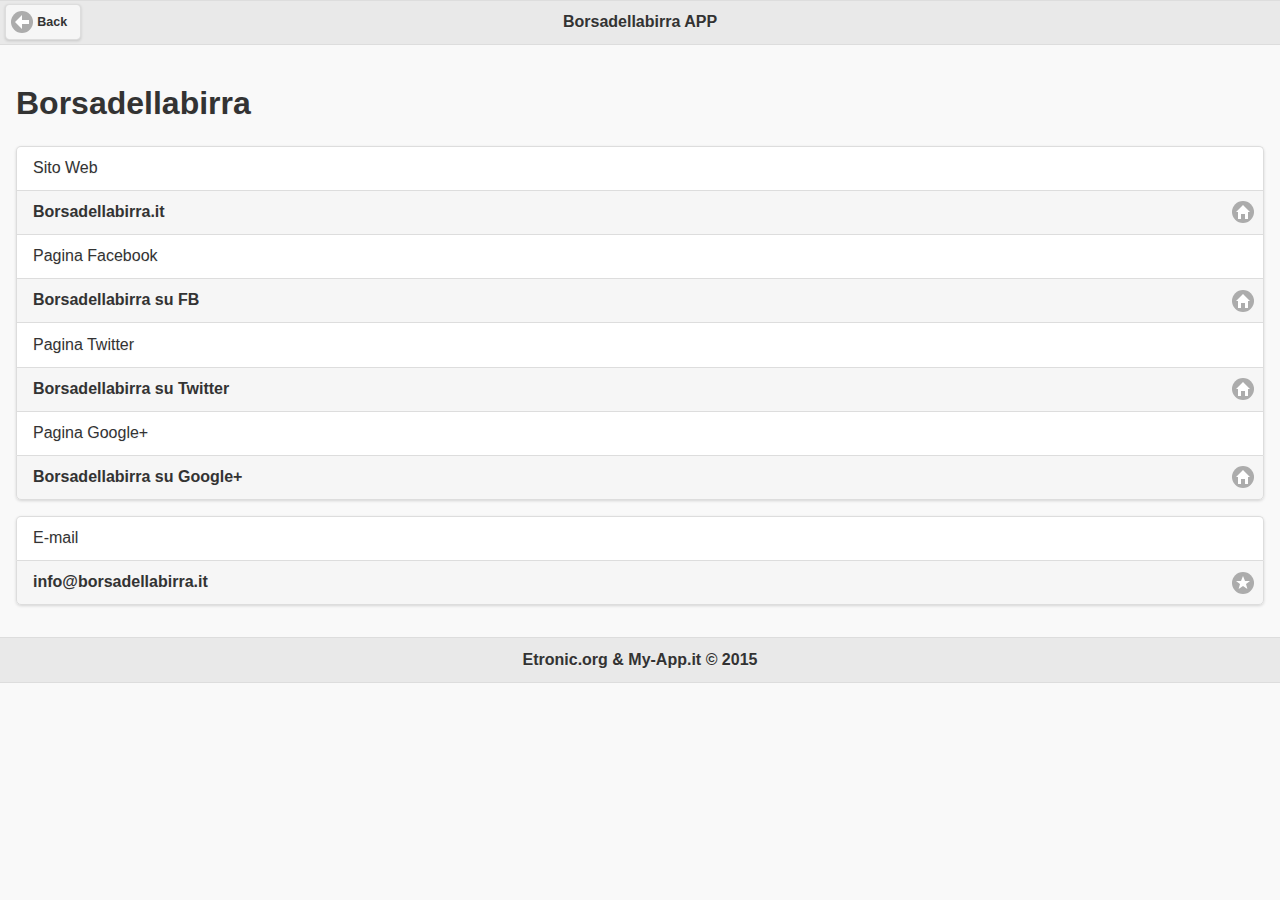
==== www/contatti.html @ 89402fc8 "jquery mobile 1.4.5" ====
<!DOCTYPE html>
<html>
    <head>
        <meta charset="utf-8" />
        <meta name="viewport" content="initial-scale=1.0, user-scalable=no" /> 
        <meta name="apple-mobile-web-app-capable" content="yes" /> 
        <meta name="apple-mobile-web-app-status-bar-style" content="black" /> 
        <title>
		Borsadellabirra APP
        </title>
		
		<script type="text/javascript" src="js/jquery.js"></script>
 		<link rel="stylesheet" href="css/jquery.mobile.css" />
		<script type="text/javascript" src="js/jquery.mobile.js"></script>

        <!-- User-generated js -->

		<link rel="stylesheet" href="css/material-click.css">
		<script src="js/material-click.js"></script>


    </head>
	<body>
		
        <!-- Contatti -->
        <section id="contatti" data-role="page" data-theme="a" data-dom-cache="true">
            <header data-role="header">
				<a href="index.html" data-role="button" data-icon="arrow-l" class="ripple-effect">Back</a>
                <h1>
                    Borsadellabirra APP
                </h1>
            </header>
            <div data-role="content" class="content">
				<h1>Borsadellabirra</h1>
                <ul data-role="listview" data-inset="true" data-theme="c">
                    <li data-role="divider" data-theme="a">Sito Web</li>
					<li data-icon="home">
						<a href="http://www.borsadellabirra.it" target="_blank" class="ripple-effect">Borsadellabirra.it</a>
                    </li>
                    <li data-role="divider" data-theme="a">Pagina Facebook</li>
					<li data-icon="home">
						<a href="http://facebook.com/borsadellabirra.it" target="_blank" class="ripple-effect">Borsadellabirra su FB</a>
                    </li>
                    <li data-role="divider" data-theme="a">Pagina Twitter</li>
					<li data-icon="home">
						<a href="http://twitter.com/borsadellabirra" target="_blank" class="ripple-effect">Borsadellabirra su Twitter</a>
                    </li>
                    <li data-role="divider" data-theme="a">Pagina Google+</li>
					<li data-icon="home">
						<a href="https://plus.google.com/108121847278688572271/posts" target="_blank" class="ripple-effect">Borsadellabirra su Google+</a>
                    </li>
				</ul>
                <ul data-role="listview" data-inset="true" data-theme="c">
                    <li data-role="divider" data-theme="a">E-mail</li>
					<li data-icon="star">
						<a href="mailto:info@borsadellabirra.it" class="ripple-effect">info@borsadellabirra.it</a>
                    </li>
				</ul>
            </div>
            <footer data-role="footer">
				<h2>
                    Etronic.org & My-App.it &copy 2015
                </h2>
			</footer>
        </section>
		<!-- FINE Contatti -->
		
    </body>
</html>
---- www/css/material-click.css ----
@-webkit-keyframes ripple-animation {
  0% {
    -webkit-transform: scale(.01);
            transform: scale(.01);
  }

  100% {
    -webkit-transform: scale(5);
            transform: scale(5);
  }    
}

@keyframes ripple-animation {
  0% {
    -webkit-transform: scale(.01);
            transform: scale(.01);
  }

  100% {
    -webkit-transform: scale(5);
            transform: scale(5);
  }     
}
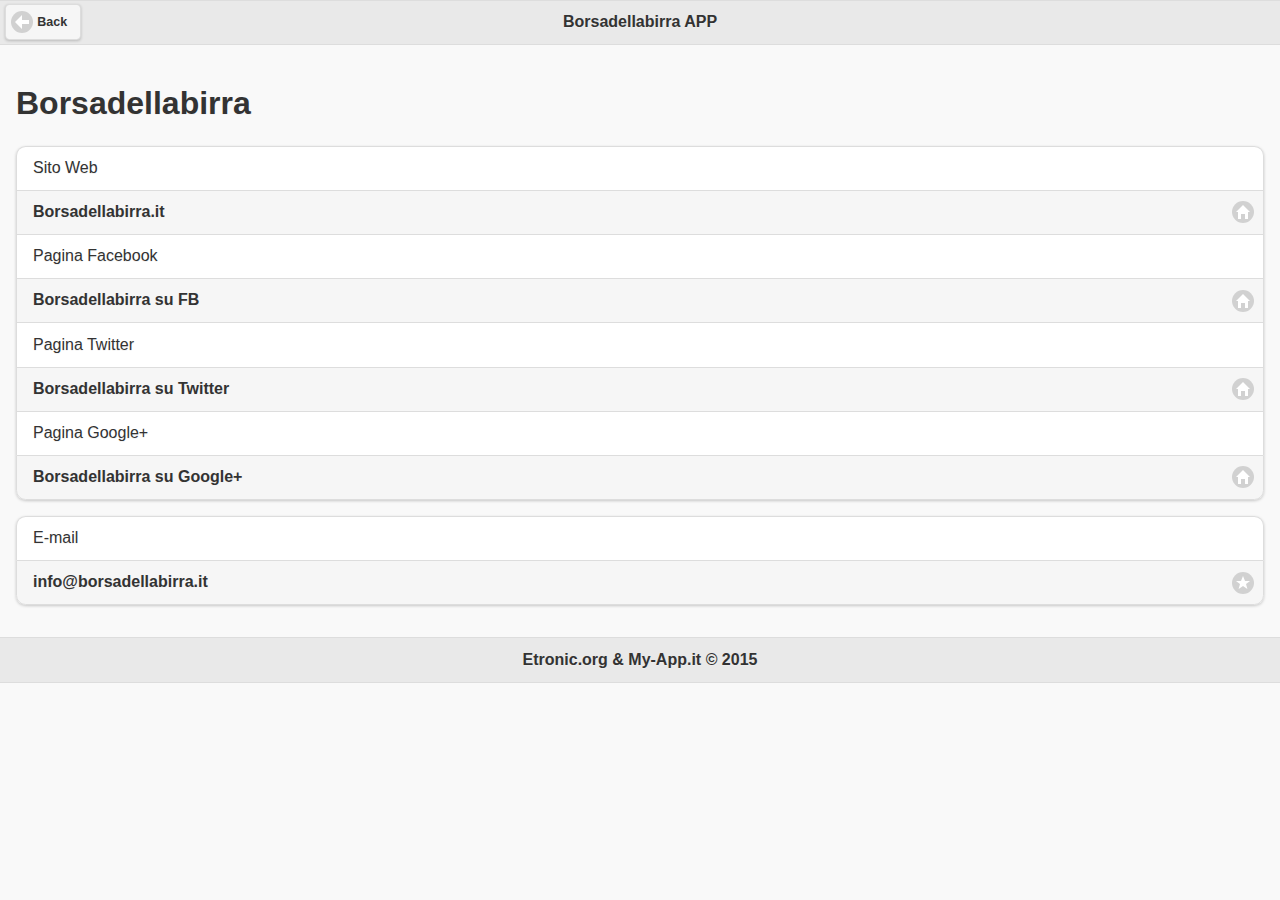
==== commit 8e381f51: "jquey 2.1.4" ====
--- a/www/contatti.html
+++ b/www/contatti.html
@@ -9,8 +9,10 @@
 		Borsadellabirra APP
         </title>
 		
+		<link rel="stylesheet" href="css/themes/six-themes.min.css" />
+		<link rel="stylesheet" href="css/themes/jquery.mobile.icons.min.css" />
+		<link rel="stylesheet" href="css/jquery.mobile.structure.min.css" /> 		
 		<script type="text/javascript" src="js/jquery.js"></script>
- 		<link rel="stylesheet" href="css/jquery.mobile.css" />
 		<script type="text/javascript" src="js/jquery.mobile.js"></script>
 
         <!-- User-generated js -->
@@ -32,7 +34,7 @@
             </header>
             <div data-role="content" class="content">
 				<h1>Borsadellabirra</h1>
-                <ul data-role="listview" data-inset="true" data-theme="c">
+                <ul data-role="listview" data-inset="true" data-theme="a">
                     <li data-role="divider" data-theme="a">Sito Web</li>
 					<li data-icon="home">
 						<a href="http://www.borsadellabirra.it" target="_blank" class="ripple-effect">Borsadellabirra.it</a>
@@ -50,7 +52,7 @@
 						<a href="https://plus.google.com/108121847278688572271/posts" target="_blank" class="ripple-effect">Borsadellabirra su Google+</a>
                     </li>
 				</ul>
-                <ul data-role="listview" data-inset="true" data-theme="c">
+                <ul data-role="listview" data-inset="true" data-theme="a">
                     <li data-role="divider" data-theme="a">E-mail</li>
 					<li data-icon="star">
 						<a href="mailto:info@borsadellabirra.it" class="ripple-effect">info@borsadellabirra.it</a>
--- a/www/css/themes/six-themes.min.css
+++ b/www/css/themes/six-themes.min.css
@@ -0,0 +1,217 @@
+/*!
+* jQuery Mobile 1.4.5
+* Git HEAD hash: 68e55e78b292634d3991c795f06f5e37a512decc <> Date: Fri Oct 31 2014 17:33:30 UTC
+* http://jquerymobile.com
+*
+* Copyright 2010, 2014 jQuery Foundation, Inc. and othercontributors
+* Released under the MIT license.
+* http://jquery.org/license
+*
+*/
+
+
+/* Globals */
+/* Font
+-----------------------------------------------------------------------------------------------------------*/
+html {
+	font-size: 100%;
+}
+body,
+input,
+select,
+textarea,
+button,
+.ui-btn {
+	font-size: 1em;
+	line-height: 1.3;
+	 font-family: sans-serif /*{global-font-family}*/;
+}
+legend,
+.ui-input-text input,
+.ui-input-search input {
+	color: inherit;
+	text-shadow: inherit;
+}
+/* Form labels (overrides font-weight bold in bars, and mini font-size) */
+.ui-mobile label,
+div.ui-controlgroup-label {
+	font-weight: normal;
+	font-size: 16px;
+}
+/* Separators
+-----------------------------------------------------------------------------------------------------------*/
+/* Field contain separator (< 28em) */
+.ui-field-contain {
+	border-bottom-color: #828282;
+	border-bottom-color: rgba(0,0,0,.15);
+	border-bottom-width: 1px;
+	border-bottom-style: solid;
+}
+/* Table opt-in classes: strokes between each row, and alternating row stripes */
+/* Classes table-stroke and table-stripe are deprecated in 1.4. */
+.table-stroke thead th,
+.table-stripe thead th,
+.table-stripe tbody tr:last-child {
+	border-bottom: 1px solid #d6d6d6; /* non-RGBA fallback */
+	border-bottom: 1px solid rgba(0,0,0,.1);
+}
+.table-stroke tbody th,
+.table-stroke tbody td {
+	border-bottom: 1px solid #e6e6e6; /* non-RGBA fallback  */
+	border-bottom: 1px solid rgba(0,0,0,.05);
+}
+.table-stripe.table-stroke tbody tr:last-child th,
+.table-stripe.table-stroke tbody tr:last-child td {
+	border-bottom: 0;
+}
+.table-stripe tbody tr:nth-child(odd) td,
+.table-stripe tbody tr:nth-child(odd) th {
+	background-color: #eeeeee; /* non-RGBA fallback  */
+	background-color: rgba(0,0,0,.04);
+}
+/* Buttons
+-----------------------------------------------------------------------------------------------------------*/
+.ui-btn,
+label.ui-btn {
+	font-weight: bold;
+	border-width: 1px;
+	border-style: solid;
+}
+.ui-btn {
+	text-decoration: none !important;
+}
+.ui-btn-active {
+	cursor: pointer;
+}
+/* Corner rounding
+-----------------------------------------------------------------------------------------------------------*/
+/* Class ui-btn-corner-all deprecated in 1.4 */
+.ui-corner-all {
+	-webkit-border-radius: .6em /*{global-radii-blocks}*/;
+	border-radius: .6em /*{global-radii-blocks}*/;
+}
+/* Buttons */
+.ui-btn-corner-all,
+.ui-btn.ui-corner-all,
+/* Slider track */
+.ui-slider-track.ui-corner-all,
+/* Flipswitch */
+.ui-flipswitch.ui-corner-all,
+/* Count bubble */
+.ui-li-count {
+	-webkit-border-radius: .3125em /*{global-radii-buttons}*/;
+	border-radius: .3125em /*{global-radii-buttons}*/;
+}
+/* Icon-only buttons */
+.ui-btn-icon-notext.ui-btn-corner-all,
+.ui-btn-icon-notext.ui-corner-all {
+	-webkit-border-radius: 1em;
+	border-radius: 1em;
+}
+/* Radius clip workaround for cleaning up corner trapping */
+.ui-btn-corner-all,
+.ui-corner-all {
+	-webkit-background-clip: padding;
+	background-clip: padding-box;
+}
+/* Popup arrow */
+.ui-popup.ui-corner-all > .ui-popup-arrow-guide {
+	left: .6em /*{global-radii-blocks}*/;
+	right: .6em /*{global-radii-blocks}*/;
+	top: .6em /*{global-radii-blocks}*/;
+	bottom: .6em /*{global-radii-blocks}*/;
+}
+/* Shadow
+-----------------------------------------------------------------------------------------------------------*/
+.ui-shadow {
+	-webkit-box-shadow: 0 1px 3px /*{global-box-shadow-size}*/ rgba(0,0,0,.2) /*{global-box-shadow-color}*/;
+	-moz-box-shadow: 0 1px 3px /*{global-box-shadow-size}*/ rgba(0,0,0,.2) /*{global-box-shadow-color}*/;
+	box-shadow: 0 1px 3px /*{global-box-shadow-size}*/ rgba(0,0,0,.2) /*{global-box-shadow-color}*/;
+}
+.ui-shadow-inset {
+	-webkit-box-shadow: inset 0 1px 3px /*{global-box-shadow-size}*/ rgba(0,0,0,.2) /*{global-box-shadow-color}*/;
+	-moz-box-shadow: inset 0 1px 3px /*{global-box-shadow-size}*/ rgba(0,0,0,.2) /*{global-box-shadow-color}*/;
+	box-shadow: inset 0 1px 3px /*{global-box-shadow-size}*/ rgba(0,0,0,.2) /*{global-box-shadow-color}*/;
+}
+.ui-overlay-shadow {
+	-webkit-box-shadow: 0 0 12px 		rgba(0,0,0,.6);
+	-moz-box-shadow: 0 0 12px 			rgba(0,0,0,.6);
+	box-shadow: 0 0 12px 				rgba(0,0,0,.6);
+}
+/* Icons
+-----------------------------------------------------------------------------------------------------------*/
+.ui-btn-icon-left:after,
+.ui-btn-icon-right:after,
+.ui-btn-icon-top:after,
+.ui-btn-icon-bottom:after,
+.ui-btn-icon-notext:after {
+	background-color: #000000 /*{global-icon-color}*/;
+	background-color: rgba(0,0,0,0.15) /*{global-icon-disc}*/;
+	background-position: center center;
+	background-repeat: no-repeat;
+	-webkit-border-radius: 1em;
+	border-radius: 1em;
+}
+/* Alt icons */
+.ui-alt-icon.ui-btn:after,
+.ui-alt-icon .ui-btn:after,
+html .ui-alt-icon.ui-checkbox-off:after,
+html .ui-alt-icon.ui-radio-off:after,
+html .ui-alt-icon .ui-checkbox-off:after,
+html .ui-alt-icon .ui-radio-off:after {
+	background-color: #000000 /*{global-icon-color}*/;
+	background-color: rgba(0,0,0,0.15) /*{global-icon-disc}*/;
+}
+/* No disc */
+.ui-nodisc-icon.ui-btn:after,
+.ui-nodisc-icon .ui-btn:after {
+	background-color: transparent;
+}
+/* Icon shadow */
+.ui-shadow-icon.ui-btn:after,
+.ui-shadow-icon .ui-btn:after {
+	-webkit-box-shadow: 0 1px 0 rgba(255,255,255,.4) /*{global-icon-shadow}*/;
+	-moz-box-shadow: 0 1px 0 rgba(255,255,255,.4) /*{global-icon-shadow}*/;
+	box-shadow: 0 1px 0 rgba(255,255,255,.4) /*{global-icon-shadow}*/;
+}
+/* Checkbox and radio */
+.ui-btn.ui-checkbox-off:after,
+.ui-btn.ui-checkbox-on:after,
+.ui-btn.ui-radio-off:after,
+.ui-btn.ui-radio-on:after {
+	display: block;
+	width: 18px;
+	height: 18px;
+	margin: -9px 2px 0 2px;
+}
+.ui-checkbox-off:after,
+.ui-btn.ui-radio-off:after {
+	filter: Alpha(Opacity=30);
+	opacity: .3;
+}
+.ui-btn.ui-checkbox-off:after,
+.ui-btn.ui-checkbox-on:after {
+	-webkit-border-radius: .1875em;
+	border-radius: .1875em;
+}
+.ui-btn.ui-checkbox-off:after {
+	background-color: #666;
+	background-color: rgba(0,0,0,.3);
+}
+.ui-radio .ui-btn.ui-radio-on:after {
+	background-image: none;
+	background-color: #fff;
+	width: 8px;
+	height: 8px;
+	border-width: 5px;
+	border-style: solid; 
+}
+.ui-alt-icon.ui-btn.ui-radio-on:after,
+.ui-alt-icon .ui-btn.ui-radio-on:after {
+	background-color: #000;
+}
+/* Loader */
+.ui-icon-loading {
+	background: url("images/ajax-loader.gif");
+	background-size: 2.875em 2.875em;
+}.ui-bar-a,.ui-page-theme-a .ui-bar-inherit,html .ui-bar-a .ui-bar-inherit,html .ui-body-a .ui-bar-inherit,html body .ui-group-theme-a .ui-bar-inherit{background-color:#e9e9e9 ;border-color:#dddddd ;color:#333333 ;text-shadow:0  1px  0  #eeeeee ;font-weight:bold;}.ui-bar-a{border-width:1px;border-style:solid;}.ui-overlay-a,.ui-page-theme-a,.ui-page-theme-a .ui-panel-wrapper{background-color:#f9f9f9 ;border-color:#bbbbbb ;color:#333333 ;text-shadow:0  1px  0  #f3f3f3 ;}.ui-body-a,.ui-page-theme-a .ui-body-inherit,html .ui-bar-a .ui-body-inherit,html .ui-body-a .ui-body-inherit,html body .ui-group-theme-a .ui-body-inherit,html .ui-panel-page-container-a{background-color:#ffffff ;border-color:#dddddd ;color:#333333 ;text-shadow:0  1px  0  #f3f3f3 ;}.ui-body-a{border-width:1px;border-style:solid;}.ui-page-theme-a a,html .ui-bar-a a,html .ui-body-a a,html body .ui-group-theme-a a{color:#3388cc ;font-weight:bold;}.ui-page-theme-a a:visited,html .ui-bar-a a:visited,html .ui-body-a a:visited,html body .ui-group-theme-a a:visited{   color:#3388cc ;}.ui-page-theme-a a:hover,html .ui-bar-a a:hover,html .ui-body-a a:hover,html body .ui-group-theme-a a:hover{color:#005599 ;}.ui-page-theme-a a:active,html .ui-bar-a a:active,html .ui-body-a a:active,html body .ui-group-theme-a a:active{color:#005599 ;}.ui-page-theme-a .ui-btn,html .ui-bar-a .ui-btn,html .ui-body-a .ui-btn,html body .ui-group-theme-a .ui-btn,html head + body .ui-btn.ui-btn-a,.ui-page-theme-a .ui-btn:visited,html .ui-bar-a .ui-btn:visited,html .ui-body-a .ui-btn:visited,html body .ui-group-theme-a .ui-btn:visited,html head + body .ui-btn.ui-btn-a:visited{background-color:#f6f6f6 ;border-color:#dddddd ;color:#333333 ;text-shadow:0  1px  0  #f3f3f3 ;}.ui-page-theme-a .ui-btn:hover,html .ui-bar-a .ui-btn:hover,html .ui-body-a .ui-btn:hover,html body .ui-group-theme-a .ui-btn:hover,html head + body .ui-btn.ui-btn-a:hover{background-color:#ededed ;border-color:#dddddd ;color:#333333 ;text-shadow:0  1px  0  #f3f3f3 ;}.ui-page-theme-a .ui-btn:active,html .ui-bar-a .ui-btn:active,html .ui-body-a .ui-btn:active,html body .ui-group-theme-a .ui-btn:active,html head + body .ui-btn.ui-btn-a:active{background-color:#e8e8e8 ;border-color:#dddddd ;color:#333333 ;text-shadow:0  1px  0  #f3f3f3 ;}.ui-page-theme-a .ui-btn.ui-btn-active,html .ui-bar-a .ui-btn.ui-btn-active,html .ui-body-a .ui-btn.ui-btn-active,html body .ui-group-theme-a .ui-btn.ui-btn-active,html head + body .ui-btn.ui-btn-a.ui-btn-active,.ui-page-theme-a .ui-checkbox-on:after,html .ui-bar-a .ui-checkbox-on:after,html .ui-body-a .ui-checkbox-on:after,html body .ui-group-theme-a .ui-checkbox-on:after,.ui-btn.ui-checkbox-on.ui-btn-a:after,.ui-page-theme-a .ui-flipswitch-active,html .ui-bar-a .ui-flipswitch-active,html .ui-body-a .ui-flipswitch-active,html body .ui-group-theme-a .ui-flipswitch-active,html body .ui-flipswitch.ui-bar-a.ui-flipswitch-active,.ui-page-theme-a .ui-slider-track .ui-btn-active,html .ui-bar-a .ui-slider-track .ui-btn-active,html .ui-body-a .ui-slider-track .ui-btn-active,html body .ui-group-theme-a .ui-slider-track .ui-btn-active,html body div.ui-slider-track.ui-body-a .ui-btn-active{background-color:#3388cc ;border-color:#1c4a70 ;color:#ffffff ;text-shadow:0  1px  0  #005599 ;}.ui-page-theme-a .ui-radio-on:after,html .ui-bar-a .ui-radio-on:after,html .ui-body-a .ui-radio-on:after,html body .ui-group-theme-a .ui-radio-on:after,.ui-btn.ui-radio-on.ui-btn-a:after{border-color:#3388cc ;}.ui-page-theme-a .ui-btn:focus,html .ui-bar-a .ui-btn:focus,html .ui-body-a .ui-btn:focus,html body .ui-group-theme-a .ui-btn:focus,html head + body .ui-btn.ui-btn-a:focus,.ui-page-theme-a .ui-focus,html .ui-bar-a .ui-focus,html .ui-body-a .ui-focus,html body .ui-group-theme-a .ui-focus,html head + body .ui-btn-a.ui-focus,html head + body .ui-body-a.ui-focus{-webkit-box-shadow:0 0 12px #3388cc ;-moz-box-shadow:0 0 12px #3388cc ;box-shadow:0 0 12px #3388cc ;}.ui-bar-b,.ui-page-theme-b .ui-bar-inherit,html .ui-bar-b .ui-bar-inherit,html .ui-body-b .ui-bar-inherit,html body .ui-group-theme-b .ui-bar-inherit{background-color:#000000 ;border-color:#545454 ;color:#ffffff ;text-shadow:0  1px  0  #444444 ;font-weight:bold;}.ui-bar-b{border-width:1px;border-style:solid;}.ui-overlay-b,.ui-page-theme-b,.ui-page-theme-b .ui-panel-wrapper{background-color:#808080 ;border-color:#808080 ;color:#ffffff ;text-shadow:0  1px  0  #444444 ;}.ui-body-b,.ui-page-theme-b .ui-body-inherit,html .ui-bar-b .ui-body-inherit,html .ui-body-b .ui-body-inherit,html body .ui-group-theme-b .ui-body-inherit,html .ui-panel-page-container-b{background-color:#808080 ;border-color:#464646 ;color:#ffffff ;text-shadow:0  1px  0  #444444 ;}.ui-body-b{border-width:1px;border-style:solid;}.ui-page-theme-b a,html .ui-bar-b a,html .ui-body-b a,html body .ui-group-theme-b a{color:#000000 ;font-weight:bold;}.ui-page-theme-b a:visited,html .ui-bar-b a:visited,html .ui-body-b a:visited,html body .ui-group-theme-b a:visited{   color:#000000 ;}.ui-page-theme-b a:hover,html .ui-bar-b a:hover,html .ui-body-b a:hover,html body .ui-group-theme-b a:hover{color:#454545 ;}.ui-page-theme-b a:active,html .ui-bar-b a:active,html .ui-body-b a:active,html body .ui-group-theme-b a:active{color:#000000 ;}.ui-page-theme-b .ui-btn,html .ui-bar-b .ui-btn,html .ui-body-b .ui-btn,html body .ui-group-theme-b .ui-btn,html head + body .ui-btn.ui-btn-b,.ui-page-theme-b .ui-btn:visited,html .ui-bar-b .ui-btn:visited,html .ui-body-b .ui-btn:visited,html body .ui-group-theme-b .ui-btn:visited,html head + body .ui-btn.ui-btn-b:visited{background-color:#808080 ;border-color:#464646 ;color:#ffffff ;text-shadow:0  1px  0  #444444 ;}.ui-page-theme-b .ui-btn:hover,html .ui-bar-b .ui-btn:hover,html .ui-body-b .ui-btn:hover,html body .ui-group-theme-b .ui-btn:hover,html head + body .ui-btn.ui-btn-b:hover{background-color:#939393 ;border-color:#505050 ;color:#ffffff ;text-shadow:0  1px  0  #444444 ;}.ui-page-theme-b .ui-btn:active,html .ui-bar-b .ui-btn:active,html .ui-body-b .ui-btn:active,html body .ui-group-theme-b .ui-btn:active,html head + body .ui-btn.ui-btn-b:active{background-color:#939393 ;border-color:#505050 ;color:#ffffff ;text-shadow:0  1px  0  #444444 ;}.ui-page-theme-b .ui-btn.ui-btn-active,html .ui-bar-b .ui-btn.ui-btn-active,html .ui-body-b .ui-btn.ui-btn-active,html body .ui-group-theme-b .ui-btn.ui-btn-active,html head + body .ui-btn.ui-btn-b.ui-btn-active,.ui-page-theme-b .ui-checkbox-on:after,html .ui-bar-b .ui-checkbox-on:after,html .ui-body-b .ui-checkbox-on:after,html body .ui-group-theme-b .ui-checkbox-on:after,.ui-btn.ui-checkbox-on.ui-btn-b:after,.ui-page-theme-b .ui-flipswitch-active,html .ui-bar-b .ui-flipswitch-active,html .ui-body-b .ui-flipswitch-active,html body .ui-group-theme-b .ui-flipswitch-active,html body .ui-flipswitch.ui-bar-b.ui-flipswitch-active,.ui-page-theme-b .ui-slider-track .ui-btn-active,html .ui-bar-b .ui-slider-track .ui-btn-active,html .ui-body-b .ui-slider-track .ui-btn-active,html body .ui-group-theme-b .ui-slider-track .ui-btn-active,html body div.ui-slider-track.ui-body-b .ui-btn-active{background-color:#000000 ;border-color:#545454 ;color:#ffffff ;text-shadow:0  1px  0  #444444 ;}.ui-page-theme-b .ui-radio-on:after,html .ui-bar-b .ui-radio-on:after,html .ui-body-b .ui-radio-on:after,html body .ui-group-theme-b .ui-radio-on:after,.ui-btn.ui-radio-on.ui-btn-b:after{border-color:#000000 ;}.ui-page-theme-b .ui-btn:focus,html .ui-bar-b .ui-btn:focus,html .ui-body-b .ui-btn:focus,html body .ui-group-theme-b .ui-btn:focus,html head + body .ui-btn.ui-btn-b:focus,.ui-page-theme-b .ui-focus,html .ui-bar-b .ui-focus,html .ui-body-b .ui-focus,html body .ui-group-theme-b .ui-focus,html head + body .ui-btn-b.ui-focus,html head + body .ui-body-b.ui-focus{-webkit-box-shadow:0 0 12px #000000 ;-moz-box-shadow:0 0 12px #000000 ;box-shadow:0 0 12px #000000 ;}.ui-bar-c,.ui-page-theme-c .ui-bar-inherit,html .ui-bar-c .ui-bar-inherit,html .ui-body-c .ui-bar-inherit,html body .ui-group-theme-c .ui-bar-inherit{background-color:#ffcc33 ;border-color:#8c701c ;color:#000000 ;text-shadow:0  1px  0  #eeeeee ;font-weight:bold;}.ui-bar-c{border-width:1px;border-style:solid;}.ui-overlay-c,.ui-page-theme-c,.ui-page-theme-c .ui-panel-wrapper{background-color:#fcee21 ;border-color:#fcee21 ;color:#000000 ;text-shadow:0  1px  0  #eeeeee ;}.ui-body-c,.ui-page-theme-c .ui-body-inherit,html .ui-bar-c .ui-body-inherit,html .ui-body-c .ui-body-inherit,html body .ui-group-theme-c .ui-body-inherit,html .ui-panel-page-container-c{background-color:#fcee21 ;border-color:#8a8212 ;color:#000000 ;text-shadow:0  1px  0  #eeeeee ;}.ui-body-c{border-width:1px;border-style:solid;}.ui-page-theme-c a,html .ui-bar-c a,html .ui-body-c a,html body .ui-group-theme-c a{color:#ed1c24 ;font-weight:bold;}.ui-page-theme-c a:visited,html .ui-bar-c a:visited,html .ui-body-c a:visited,html body .ui-group-theme-c a:visited{   color:#9a1217 ;}.ui-page-theme-c a:hover,html .ui-bar-c a:hover,html .ui-body-c a:hover,html body .ui-group-theme-c a:hover{color:#FF2029 ;}.ui-page-theme-c a:active,html .ui-bar-c a:active,html .ui-body-c a:active,html body .ui-group-theme-c a:active{color:#ed1c24 ;}.ui-page-theme-c .ui-btn,html .ui-bar-c .ui-btn,html .ui-body-c .ui-btn,html body .ui-group-theme-c .ui-btn,html head + body .ui-btn.ui-btn-c,.ui-page-theme-c .ui-btn:visited,html .ui-bar-c .ui-btn:visited,html .ui-body-c .ui-btn:visited,html body .ui-group-theme-c .ui-btn:visited,html head + body .ui-btn.ui-btn-c:visited{background-color:#fcee21 ;border-color:#8a8212 ;color:#000000 ;text-shadow:0  1px  0  #eeeeee ;}.ui-page-theme-c .ui-btn:hover,html .ui-bar-c .ui-btn:hover,html .ui-body-c .ui-btn:hover,html body .ui-group-theme-c .ui-btn:hover,html head + body .ui-btn.ui-btn-c:hover{background-color:#FFFF25 ;border-color:#8c8c14 ;color:#000000 ;text-shadow:0  1px  0  #eeeeee ;}.ui-page-theme-c .ui-btn:active,html .ui-bar-c .ui-btn:active,html .ui-body-c .ui-btn:active,html body .ui-group-theme-c .ui-btn:active,html head + body .ui-btn.ui-btn-c:active{background-color:#FFFF25 ;border-color:#8c8c14 ;color:#000000 ;text-shadow:0  1px  0  #eeeeee ;}.ui-page-theme-c .ui-btn.ui-btn-active,html .ui-bar-c .ui-btn.ui-btn-active,html .ui-body-c .ui-btn.ui-btn-active,html body .ui-group-theme-c .ui-btn.ui-btn-active,html head + body .ui-btn.ui-btn-c.ui-btn-active,.ui-page-theme-c .ui-checkbox-on:after,html .ui-bar-c .ui-checkbox-on:after,html .ui-body-c .ui-checkbox-on:after,html body .ui-group-theme-c .ui-checkbox-on:after,.ui-btn.ui-checkbox-on.ui-btn-c:after,.ui-page-theme-c .ui-flipswitch-active,html .ui-bar-c .ui-flipswitch-active,html .ui-body-c .ui-flipswitch-active,html body .ui-group-theme-c .ui-flipswitch-active,html body .ui-flipswitch.ui-bar-c.ui-flipswitch-active,.ui-page-theme-c .ui-slider-track .ui-btn-active,html .ui-bar-c .ui-slider-track .ui-btn-active,html .ui-body-c .ui-slider-track .ui-btn-active,html body .ui-group-theme-c .ui-slider-track .ui-btn-active,html body div.ui-slider-track.ui-body-c .ui-btn-active{background-color:#ed1c24 ;border-color:#820f13 ;color:#ffffff ;text-shadow:0  1px  0  #444444 ;}.ui-page-theme-c .ui-radio-on:after,html .ui-bar-c .ui-radio-on:after,html .ui-body-c .ui-radio-on:after,html body .ui-group-theme-c .ui-radio-on:after,.ui-btn.ui-radio-on.ui-btn-c:after{border-color:#ed1c24 ;}.ui-page-theme-c .ui-btn:focus,html .ui-bar-c .ui-btn:focus,html .ui-body-c .ui-btn:focus,html body .ui-group-theme-c .ui-btn:focus,html head + body .ui-btn.ui-btn-c:focus,.ui-page-theme-c .ui-focus,html .ui-bar-c .ui-focus,html .ui-body-c .ui-focus,html body .ui-group-theme-c .ui-focus,html head + body .ui-btn-c.ui-focus,html head + body .ui-body-c.ui-focus{-webkit-box-shadow:0 0 12px #ed1c24 ;-moz-box-shadow:0 0 12px #ed1c24 ;box-shadow:0 0 12px #ed1c24 ;}.ui-bar-d,.ui-page-theme-d .ui-bar-inherit,html .ui-bar-d .ui-bar-inherit,html .ui-body-d .ui-bar-inherit,html body .ui-group-theme-d .ui-bar-inherit{background-color:#2e3192 ;border-color:#4044cc ;color:#ffffff ;text-shadow:0  1px  0  #444444 ;font-weight:bold;}.ui-bar-d{border-width:1px;border-style:solid;}.ui-overlay-d,.ui-page-theme-d,.ui-page-theme-d .ui-panel-wrapper{background-color:#29abe2 ;border-color:#29abe2 ;color:#ffffff ;text-shadow:0  1px  0  #444444 ;}.ui-body-d,.ui-page-theme-d .ui-body-inherit,html .ui-bar-d .ui-body-inherit,html .ui-body-d .ui-body-inherit,html body .ui-group-theme-d .ui-body-inherit,html .ui-panel-page-container-d{background-color:#29abe2 ;border-color:#165e7c ;color:#ffffff ;text-shadow:0  1px  0  #444444 ;}.ui-body-d{border-width:1px;border-style:solid;}.ui-page-theme-d a,html .ui-bar-d a,html .ui-body-d a,html body .ui-group-theme-d a{color:#000000 ;font-weight:bold;}.ui-page-theme-d a:visited,html .ui-bar-d a:visited,html .ui-body-d a:visited,html body .ui-group-theme-d a:visited{   color:#000000 ;}.ui-page-theme-d a:hover,html .ui-bar-d a:hover,html .ui-body-d a:hover,html body .ui-group-theme-d a:hover{color:#454545 ;}.ui-page-theme-d a:active,html .ui-bar-d a:active,html .ui-body-d a:active,html body .ui-group-theme-d a:active{color:#000000 ;}.ui-page-theme-d .ui-btn,html .ui-bar-d .ui-btn,html .ui-body-d .ui-btn,html body .ui-group-theme-d .ui-btn,html head + body .ui-btn.ui-btn-d,.ui-page-theme-d .ui-btn:visited,html .ui-bar-d .ui-btn:visited,html .ui-body-d .ui-btn:visited,html body .ui-group-theme-d .ui-btn:visited,html head + body .ui-btn.ui-btn-d:visited{background-color:#29abe2 ;border-color:#165e7c ;color:#ffffff ;text-shadow:0  1px  0  #444444 ;}.ui-page-theme-d .ui-btn:hover,html .ui-bar-d .ui-btn:hover,html .ui-body-d .ui-btn:hover,html body .ui-group-theme-d .ui-btn:hover,html head + body .ui-btn.ui-btn-d:hover{background-color:#2fc4FF ;border-color:#196b8c ;color:#ffffff ;text-shadow:0  1px  0  #444444 ;}.ui-page-theme-d .ui-btn:active,html .ui-bar-d .ui-btn:active,html .ui-body-d .ui-btn:active,html body .ui-group-theme-d .ui-btn:active,html head + body .ui-btn.ui-btn-d:active{background-color:#2fc4FF ;border-color:#196b8c ;color:#000000 ;text-shadow:0  1px  0  #eeeeee ;}.ui-page-theme-d .ui-btn.ui-btn-active,html .ui-bar-d .ui-btn.ui-btn-active,html .ui-body-d .ui-btn.ui-btn-active,html body .ui-group-theme-d .ui-btn.ui-btn-active,html head + body .ui-btn.ui-btn-d.ui-btn-active,.ui-page-theme-d .ui-checkbox-on:after,html .ui-bar-d .ui-checkbox-on:after,html .ui-body-d .ui-checkbox-on:after,html body .ui-group-theme-d .ui-checkbox-on:after,.ui-btn.ui-checkbox-on.ui-btn-d:after,.ui-page-theme-d .ui-flipswitch-active,html .ui-bar-d .ui-flipswitch-active,html .ui-body-d .ui-flipswitch-active,html body .ui-group-theme-d .ui-flipswitch-active,html body .ui-flipswitch.ui-bar-d.ui-flipswitch-active,.ui-page-theme-d .ui-slider-track .ui-btn-active,html .ui-bar-d .ui-slider-track .ui-btn-active,html .ui-body-d .ui-slider-track .ui-btn-active,html body .ui-group-theme-d .ui-slider-track .ui-btn-active,html body div.ui-slider-track.ui-body-d .ui-btn-active{background-color:#0071bc ;border-color:#003e67 ;color:#ffffff ;text-shadow:0  1px  0  #444444 ;}.ui-page-theme-d .ui-radio-on:after,html .ui-bar-d .ui-radio-on:after,html .ui-body-d .ui-radio-on:after,html body .ui-group-theme-d .ui-radio-on:after,.ui-btn.ui-radio-on.ui-btn-d:after{border-color:#0071bc ;}.ui-page-theme-d .ui-btn:focus,html .ui-bar-d .ui-btn:focus,html .ui-body-d .ui-btn:focus,html body .ui-group-theme-d .ui-btn:focus,html head + body .ui-btn.ui-btn-d:focus,.ui-page-theme-d .ui-focus,html .ui-bar-d .ui-focus,html .ui-body-d .ui-focus,html body .ui-group-theme-d .ui-focus,html head + body .ui-btn-d.ui-focus,html head + body .ui-body-d.ui-focus{-webkit-box-shadow:0 0 12px #0071bc ;-moz-box-shadow:0 0 12px #0071bc ;box-shadow:0 0 12px #0071bc ;}.ui-bar-e,.ui-page-theme-e .ui-bar-inherit,html .ui-bar-e .ui-bar-inherit,html .ui-body-e .ui-bar-inherit,html body .ui-group-theme-e .ui-bar-inherit{background-color:#006837 ;border-color:#54914d ;color:#ffffff ;text-shadow:0  1px  0  #444444 ;font-weight:bold;}.ui-bar-e{border-width:1px;border-style:solid;}.ui-overlay-e,.ui-page-theme-e,.ui-page-theme-e .ui-panel-wrapper{background-color:#009245 ;border-color:#009245 ;color:#ffffff ;text-shadow:0  1px  0  #444444 ;}.ui-body-e,.ui-page-theme-e .ui-body-inherit,html .ui-bar-e .ui-body-inherit,html .ui-body-e .ui-body-inherit,html body .ui-group-theme-e .ui-body-inherit,html .ui-panel-page-container-e{background-color:#009245 ;border-color:#54cc60 ;color:#ffffff ;text-shadow:0  1px  0  #444444 ;}.ui-body-e{border-width:1px;border-style:solid;}.ui-page-theme-e a,html .ui-bar-e a,html .ui-body-e a,html body .ui-group-theme-e a{color:#000000 ;font-weight:bold;}.ui-page-theme-e a:visited,html .ui-bar-e a:visited,html .ui-body-e a:visited,html body .ui-group-theme-e a:visited{   color:#000000 ;}.ui-page-theme-e a:hover,html .ui-bar-e a:hover,html .ui-body-e a:hover,html body .ui-group-theme-e a:hover{color:#454545 ;}.ui-page-theme-e a:active,html .ui-bar-e a:active,html .ui-body-e a:active,html body .ui-group-theme-e a:active{color:#000000 ;}.ui-page-theme-e .ui-btn,html .ui-bar-e .ui-btn,html .ui-body-e .ui-btn,html body .ui-group-theme-e .ui-btn,html head + body .ui-btn.ui-btn-e,.ui-page-theme-e .ui-btn:visited,html .ui-bar-e .ui-btn:visited,html .ui-body-e .ui-btn:visited,html body .ui-group-theme-e .ui-btn:visited,html head + body .ui-btn.ui-btn-e:visited{background-color:#009245 ;border-color:#54cc60 ;color:#ffffff ;text-shadow:0  1px  0  #444444 ;}.ui-page-theme-e .ui-btn:hover,html .ui-bar-e .ui-btn:hover,html .ui-body-e .ui-btn:hover,html body .ui-group-theme-e .ui-btn:hover,html head + body .ui-btn.ui-btn-e:hover{background-color:#45a74f ;border-color:#60e96e ;color:#ffffff ;text-shadow:0  1px  0  #444444 ;}.ui-page-theme-e .ui-btn:active,html .ui-bar-e .ui-btn:active,html .ui-body-e .ui-btn:active,html body .ui-group-theme-e .ui-btn:active,html head + body .ui-btn.ui-btn-e:active{background-color:#45a74f ;border-color:#255b2b ;color:#ffffff ;text-shadow:0  1px  0  #444444 ;}.ui-page-theme-e .ui-btn.ui-btn-active,html .ui-bar-e .ui-btn.ui-btn-active,html .ui-body-e .ui-btn.ui-btn-active,html body .ui-group-theme-e .ui-btn.ui-btn-active,html head + body .ui-btn.ui-btn-e.ui-btn-active,.ui-page-theme-e .ui-checkbox-on:after,html .ui-bar-e .ui-checkbox-on:after,html .ui-body-e .ui-checkbox-on:after,html body .ui-group-theme-e .ui-checkbox-on:after,.ui-btn.ui-checkbox-on.ui-btn-e:after,.ui-page-theme-e .ui-flipswitch-active,html .ui-bar-e .ui-flipswitch-active,html .ui-body-e .ui-flipswitch-active,html body .ui-group-theme-e .ui-flipswitch-active,html body .ui-flipswitch.ui-bar-e.ui-flipswitch-active,.ui-page-theme-e .ui-slider-track .ui-btn-active,html .ui-bar-e .ui-slider-track .ui-btn-active,html .ui-body-e .ui-slider-track .ui-btn-active,html body .ui-group-theme-e .ui-slider-track .ui-btn-active,html body div.ui-slider-track.ui-body-e .ui-btn-active{background-color:#006837 ;border-color:#54914d ;color:#ffffff ;text-shadow:0  1px  0  #444444 ;}.ui-page-theme-e .ui-radio-on:after,html .ui-bar-e .ui-radio-on:after,html .ui-body-e .ui-radio-on:after,html body .ui-group-theme-e .ui-radio-on:after,.ui-btn.ui-radio-on.ui-btn-e:after{border-color:#006837 ;}.ui-page-theme-e .ui-btn:focus,html .ui-bar-e .ui-btn:focus,html .ui-body-e .ui-btn:focus,html body .ui-group-theme-e .ui-btn:focus,html head + body .ui-btn.ui-btn-e:focus,.ui-page-theme-e .ui-focus,html .ui-bar-e .ui-focus,html .ui-body-e .ui-focus,html body .ui-group-theme-e .ui-focus,html head + body .ui-btn-e.ui-focus,html head + body .ui-body-e.ui-focus{-webkit-box-shadow:0 0 12px #006837 ;-moz-box-shadow:0 0 12px #006837 ;box-shadow:0 0 12px #006837 ;}.ui-bar-f,.ui-page-theme-f .ui-bar-inherit,html .ui-bar-f .ui-bar-inherit,html .ui-body-f .ui-bar-inherit,html body .ui-group-theme-f .ui-bar-inherit{background-color:#c1272d ;border-color:#6a1518 ;color:#ffffff ;text-shadow:0  1px  0  #444444 ;font-weight:bold;}.ui-bar-f{border-width:1px;border-style:solid;}.ui-overlay-f,.ui-page-theme-f,.ui-page-theme-f .ui-panel-wrapper{background-color:#ed1c24 ;border-color:#ed1c24 ;color:#ffffff ;text-shadow:0  1px  0  #444444 ;}.ui-body-f,.ui-page-theme-f .ui-body-inherit,html .ui-bar-f .ui-body-inherit,html .ui-body-f .ui-body-inherit,html body .ui-group-theme-f .ui-body-inherit,html .ui-panel-page-container-f{background-color:#ed1c24 ;border-color:#820f13 ;color:#ffffff ;text-shadow:0  1px  0  #444444 ;}.ui-body-f{border-width:1px;border-style:solid;}.ui-page-theme-f a,html .ui-bar-f a,html .ui-body-f a,html body .ui-group-theme-f a{color:#000000 ;font-weight:bold;}.ui-page-theme-f a:visited,html .ui-bar-f a:visited,html .ui-body-f a:visited,html body .ui-group-theme-f a:visited{   color:#000000 ;}.ui-page-theme-f a:hover,html .ui-bar-f a:hover,html .ui-body-f a:hover,html body .ui-group-theme-f a:hover{color:#454545 ;}.ui-page-theme-f a:active,html .ui-bar-f a:active,html .ui-body-f a:active,html body .ui-group-theme-f a:active{color:#000000 ;}.ui-page-theme-f .ui-btn,html .ui-bar-f .ui-btn,html .ui-body-f .ui-btn,html body .ui-group-theme-f .ui-btn,html head + body .ui-btn.ui-btn-f,.ui-page-theme-f .ui-btn:visited,html .ui-bar-f .ui-btn:visited,html .ui-body-f .ui-btn:visited,html body .ui-group-theme-f .ui-btn:visited,html head + body .ui-btn.ui-btn-f:visited{background-color:#ed1c24 ;border-color:#820f13 ;color:#ffffff ;text-shadow:0  1px  0  #444444 ;}.ui-page-theme-f .ui-btn:hover,html .ui-bar-f .ui-btn:hover,html .ui-body-f .ui-btn:hover,html body .ui-group-theme-f .ui-btn:hover,html head + body .ui-btn.ui-btn-f:hover{background-color:#FF2029 ;border-color:#8c1116 ;color:#ffffff ;text-shadow:0  1px  0  #444444 ;}.ui-page-theme-f .ui-btn:active,html .ui-bar-f .ui-btn:active,html .ui-body-f .ui-btn:active,html body .ui-group-theme-f .ui-btn:active,html head + body .ui-btn.ui-btn-f:active{background-color:#FF2029 ;border-color:#8c1116 ;color:#ffffff ;text-shadow:0  1px  0  #444444 ;}.ui-page-theme-f .ui-btn.ui-btn-active,html .ui-bar-f .ui-btn.ui-btn-active,html .ui-body-f .ui-btn.ui-btn-active,html body .ui-group-theme-f .ui-btn.ui-btn-active,html head + body .ui-btn.ui-btn-f.ui-btn-active,.ui-page-theme-f .ui-checkbox-on:after,html .ui-bar-f .ui-checkbox-on:after,html .ui-body-f .ui-checkbox-on:after,html body .ui-group-theme-f .ui-checkbox-on:after,.ui-btn.ui-checkbox-on.ui-btn-f:after,.ui-page-theme-f .ui-flipswitch-active,html .ui-bar-f .ui-flipswitch-active,html .ui-body-f .ui-flipswitch-active,html body .ui-group-theme-f .ui-flipswitch-active,html body .ui-flipswitch.ui-bar-f.ui-flipswitch-active,.ui-page-theme-f .ui-slider-track .ui-btn-active,html .ui-bar-f .ui-slider-track .ui-btn-active,html .ui-body-f .ui-slider-track .ui-btn-active,html body .ui-group-theme-f .ui-slider-track .ui-btn-active,html body div.ui-slider-track.ui-body-f .ui-btn-active{background-color:#c1272d ;border-color:#6a1518 ;color:#ffffff ;text-shadow:0  1px  0  #444444 ;}.ui-page-theme-f .ui-radio-on:after,html .ui-bar-f .ui-radio-on:after,html .ui-body-f .ui-radio-on:after,html body .ui-group-theme-f .ui-radio-on:after,.ui-btn.ui-radio-on.ui-btn-f:after{border-color:#c1272d ;}.ui-page-theme-f .ui-btn:focus,html .ui-bar-f .ui-btn:focus,html .ui-body-f .ui-btn:focus,html body .ui-group-theme-f .ui-btn:focus,html head + body .ui-btn.ui-btn-f:focus,.ui-page-theme-f .ui-focus,html .ui-bar-f .ui-focus,html .ui-body-f .ui-focus,html body .ui-group-theme-f .ui-focus,html head + body .ui-btn-f.ui-focus,html head + body .ui-body-f.ui-focus{-webkit-box-shadow:0 0 12px #c1272d ;-moz-box-shadow:0 0 12px #c1272d ;box-shadow:0 0 12px #c1272d ;}.ui-disabled,.ui-state-disabled,button[disabled],.ui-select .ui-btn.ui-state-disabled{filter:Alpha(Opacity=30);opacity:.3;cursor:default !important;pointer-events:none;}.ui-btn:focus,.ui-btn.ui-focus{outline:0;}.ui-noboxshadow .ui-shadow,.ui-noboxshadow .ui-shadow-inset,.ui-noboxshadow .ui-overlay-shadow,.ui-noboxshadow .ui-shadow-icon.ui-btn:after,.ui-noboxshadow .ui-shadow-icon .ui-btn:after,.ui-noboxshadow .ui-focus,.ui-noboxshadow .ui-btn:focus,.ui-noboxshadow  input:focus,.ui-noboxshadow .ui-panel{-webkit-box-shadow:none !important;-moz-box-shadow:none !important;box-shadow:none !important;}.ui-noboxshadow .ui-btn:focus,.ui-noboxshadow .ui-focus{outline-width:1px;outline-style:auto;}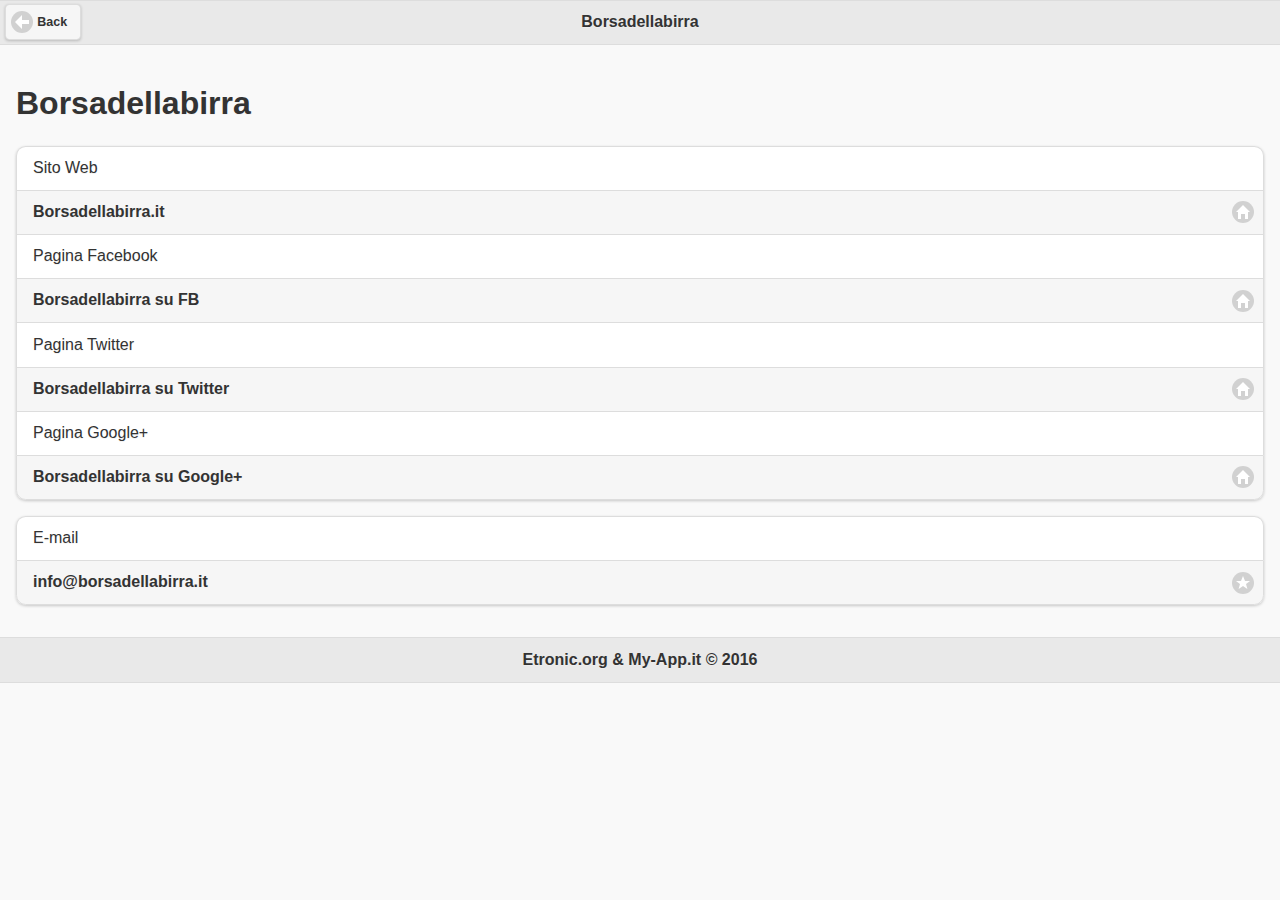
==== commit 4e1ce016: "Aggiornamento Anno Copyright" ====
--- a/www/contatti.html
+++ b/www/contatti.html
@@ -29,7 +29,7 @@
             <header data-role="header">
 				<a href="index.html" data-role="button" data-icon="arrow-l" class="ripple-effect">Back</a>
                 <h1>
-                    Borsadellabirra APP
+                    Borsadellabirra
                 </h1>
             </header>
             <div data-role="content" class="content">
@@ -61,7 +61,7 @@
             </div>
             <footer data-role="footer">
 				<h2>
-                    Etronic.org & My-App.it &copy 2015
+                    Etronic.org & My-App.it &copy 2016
                 </h2>
 			</footer>
         </section>
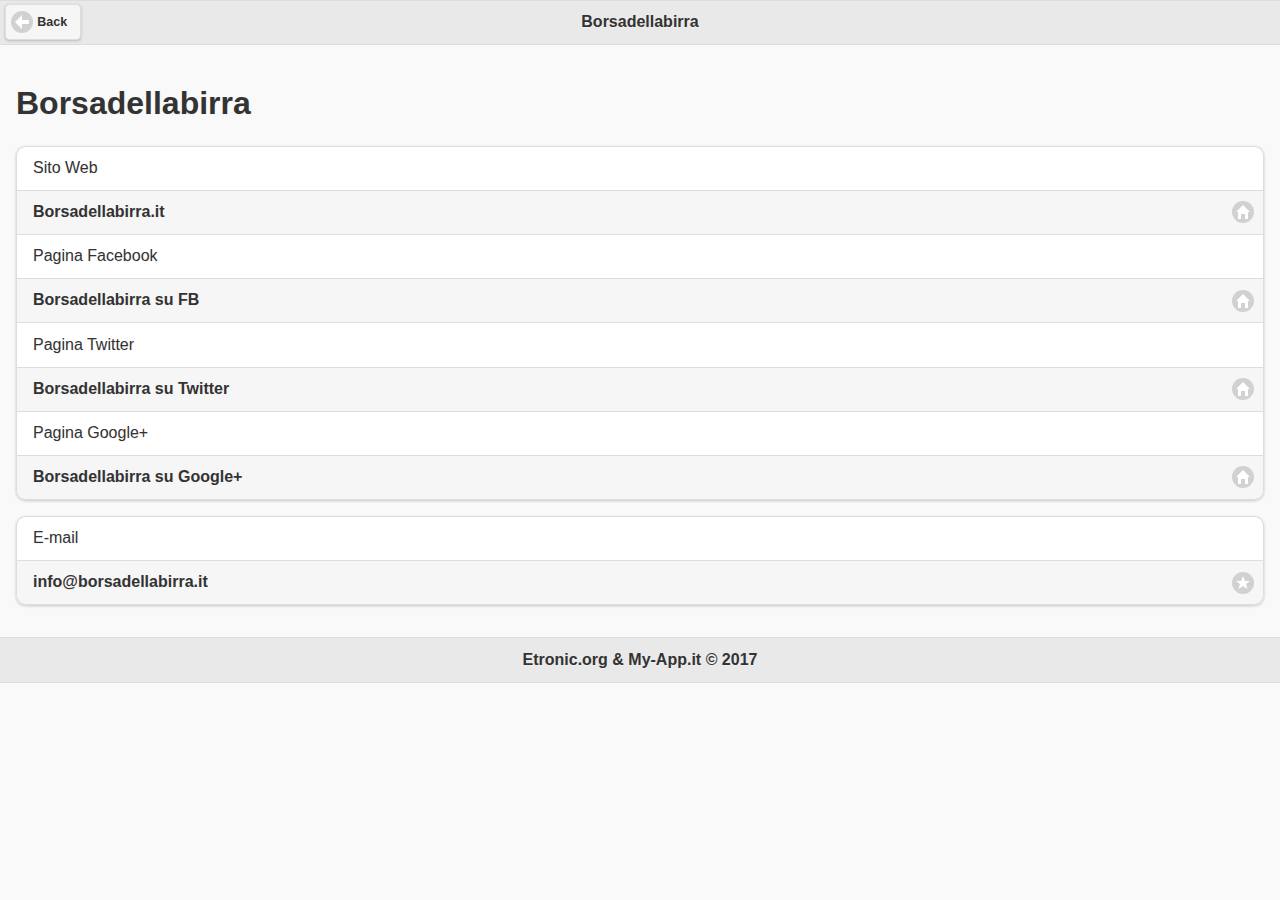
==== commit e93e4944: "versione 2.0.0" ====
--- a/www/contatti.html
+++ b/www/contatti.html
@@ -1,71 +1,71 @@
-<!DOCTYPE html>
-<html>
-    <head>
-        <meta charset="utf-8" />
-        <meta name="viewport" content="initial-scale=1.0, user-scalable=no" /> 
-        <meta name="apple-mobile-web-app-capable" content="yes" /> 
-        <meta name="apple-mobile-web-app-status-bar-style" content="black" /> 
-        <title>
-		Borsadellabirra APP
-        </title>
-		
-		<link rel="stylesheet" href="css/themes/six-themes.min.css" />
-		<link rel="stylesheet" href="css/themes/jquery.mobile.icons.min.css" />
-		<link rel="stylesheet" href="css/jquery.mobile.structure.min.css" /> 		
-		<script type="text/javascript" src="js/jquery.js"></script>
-		<script type="text/javascript" src="js/jquery.mobile.js"></script>
-
-        <!-- User-generated js -->
-
-		<link rel="stylesheet" href="css/material-click.css">
-		<script src="js/material-click.js"></script>
-
-
-    </head>
-	<body>
-		
-        <!-- Contatti -->
-        <section id="contatti" data-role="page" data-theme="a" data-dom-cache="true">
-            <header data-role="header">
-				<a href="index.html" data-role="button" data-icon="arrow-l" class="ripple-effect">Back</a>
-                <h1>
-                    Borsadellabirra
-                </h1>
-            </header>
-            <div data-role="content" class="content">
-				<h1>Borsadellabirra</h1>
-                <ul data-role="listview" data-inset="true" data-theme="a">
-                    <li data-role="divider" data-theme="a">Sito Web</li>
-					<li data-icon="home">
-						<a href="http://www.borsadellabirra.it" target="_blank" class="ripple-effect">Borsadellabirra.it</a>
-                    </li>
-                    <li data-role="divider" data-theme="a">Pagina Facebook</li>
-					<li data-icon="home">
-						<a href="http://facebook.com/borsadellabirra.it" target="_blank" class="ripple-effect">Borsadellabirra su FB</a>
-                    </li>
-                    <li data-role="divider" data-theme="a">Pagina Twitter</li>
-					<li data-icon="home">
-						<a href="http://twitter.com/borsadellabirra" target="_blank" class="ripple-effect">Borsadellabirra su Twitter</a>
-                    </li>
-                    <li data-role="divider" data-theme="a">Pagina Google+</li>
-					<li data-icon="home">
-						<a href="https://plus.google.com/108121847278688572271/posts" target="_blank" class="ripple-effect">Borsadellabirra su Google+</a>
-                    </li>
-				</ul>
-                <ul data-role="listview" data-inset="true" data-theme="a">
-                    <li data-role="divider" data-theme="a">E-mail</li>
-					<li data-icon="star">
-						<a href="mailto:info@borsadellabirra.it" class="ripple-effect">info@borsadellabirra.it</a>
-                    </li>
-				</ul>
-            </div>
-            <footer data-role="footer">
-				<h2>
-                    Etronic.org & My-App.it &copy 2016
-                </h2>
-			</footer>
-        </section>
-		<!-- FINE Contatti -->
-		
-    </body>
-</html>
+<!DOCTYPE html>
+<html>
+    <head>
+        <meta charset="utf-8" />
+        <meta name="viewport" content="initial-scale=1.0, user-scalable=no" /> 
+        <meta name="apple-mobile-web-app-capable" content="yes" /> 
+        <meta name="apple-mobile-web-app-status-bar-style" content="black" /> 
+        <title>
+		Borsadellabirra APP
+        </title>
+		
+		<link rel="stylesheet" href="css/themes/six-themes.min.css" />
+		<link rel="stylesheet" href="css/themes/jquery.mobile.icons.min.css" />
+		<link rel="stylesheet" href="css/jquery.mobile.structure.min.css" /> 		
+		<script type="text/javascript" src="js/jquery.js"></script>
+		<script type="text/javascript" src="js/jquery.mobile.js"></script>
+
+        <!-- User-generated js -->
+
+		<link rel="stylesheet" href="css/material-click.css">
+		<script src="js/material-click.js"></script>
+
+
+    </head>
+	<body>
+		
+        <!-- Contatti -->
+        <section id="contatti" data-role="page" data-theme="a" data-dom-cache="true">
+            <header data-role="header">
+				<a href="index.html" data-role="button" data-icon="arrow-l" class="ripple-effect">Back</a>
+                <h1>
+                    Borsadellabirra
+                </h1>
+            </header>
+            <div data-role="content" class="content">
+				<h1>Borsadellabirra</h1>
+                <ul data-role="listview" data-inset="true" data-theme="a">
+                    <li data-role="divider" data-theme="a">Sito Web</li>
+					<li data-icon="home">
+						<a href="https://www.borsadellabirra.it" target="_blank" class="ripple-effect">Borsadellabirra.it</a>
+                    </li>
+                    <li data-role="divider" data-theme="a">Pagina Facebook</li>
+					<li data-icon="home">
+						<a href="http://facebook.com/borsadellabirra.it" target="_blank" class="ripple-effect">Borsadellabirra su FB</a>
+                    </li>
+                    <li data-role="divider" data-theme="a">Pagina Twitter</li>
+					<li data-icon="home">
+						<a href="http://twitter.com/borsadellabirra" target="_blank" class="ripple-effect">Borsadellabirra su Twitter</a>
+                    </li>
+                    <li data-role="divider" data-theme="a">Pagina Google+</li>
+					<li data-icon="home">
+						<a href="https://plus.google.com/108121847278688572271/posts" target="_blank" class="ripple-effect">Borsadellabirra su Google+</a>
+                    </li>
+				</ul>
+                <ul data-role="listview" data-inset="true" data-theme="a">
+                    <li data-role="divider" data-theme="a">E-mail</li>
+					<li data-icon="star">
+						<a href="mailto:info@borsadellabirra.it" class="ripple-effect">info@borsadellabirra.it</a>
+                    </li>
+				</ul>
+            </div>
+            <footer data-role="footer">
+				<h2>
+                    Etronic.org & My-App.it &copy 2017
+                </h2>
+			</footer>
+        </section>
+		<!-- FINE Contatti -->
+		
+    </body>
+</html>
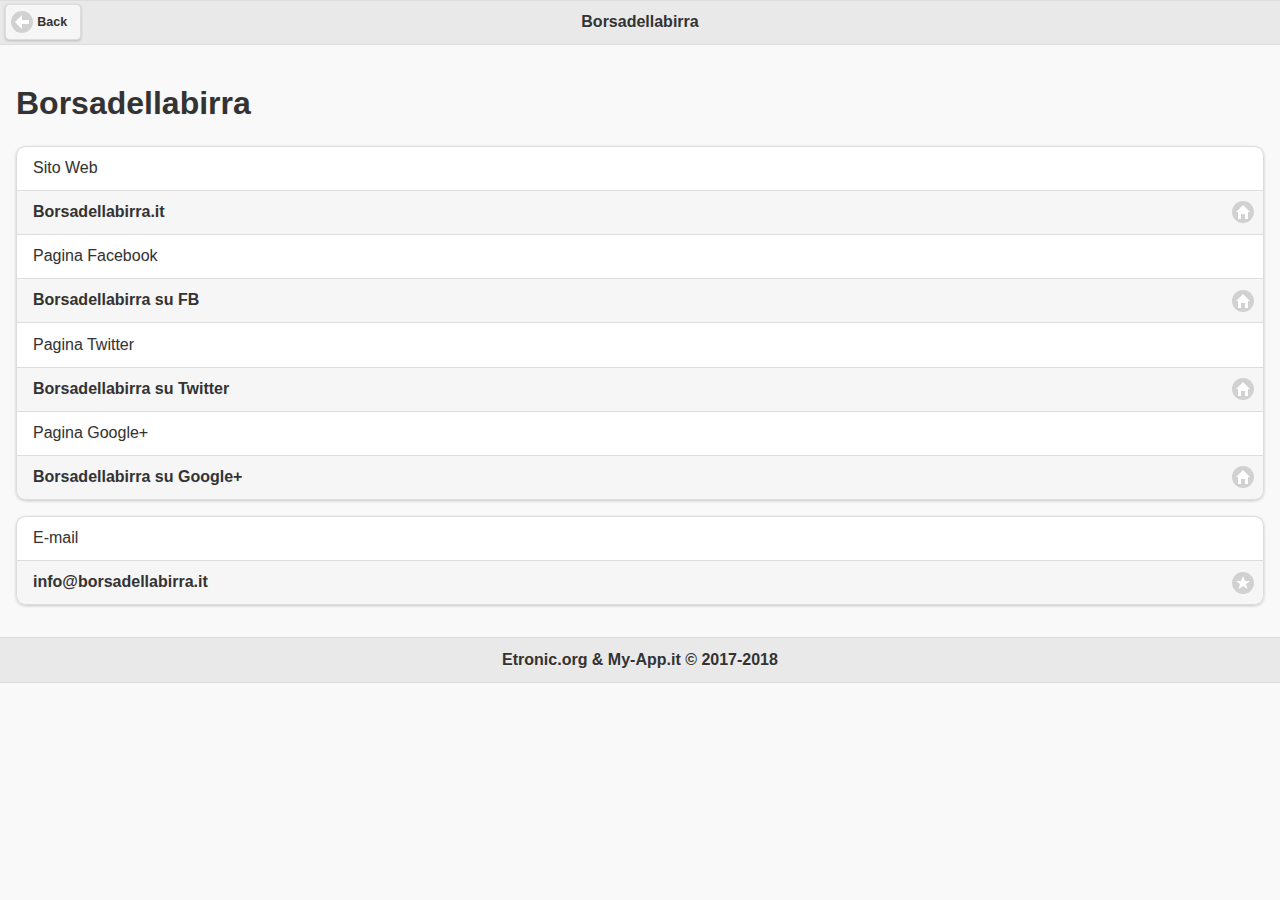
==== commit 13f291b5: "Versione 2.0.6" ====
--- a/www/contatti.html
+++ b/www/contatti.html
@@ -1,71 +1,91 @@
-<!DOCTYPE html>
-<html>
-    <head>
-        <meta charset="utf-8" />
-        <meta name="viewport" content="initial-scale=1.0, user-scalable=no" /> 
-        <meta name="apple-mobile-web-app-capable" content="yes" /> 
-        <meta name="apple-mobile-web-app-status-bar-style" content="black" /> 
-        <title>
-		Borsadellabirra APP
-        </title>
-		
-		<link rel="stylesheet" href="css/themes/six-themes.min.css" />
-		<link rel="stylesheet" href="css/themes/jquery.mobile.icons.min.css" />
-		<link rel="stylesheet" href="css/jquery.mobile.structure.min.css" /> 		
-		<script type="text/javascript" src="js/jquery.js"></script>
-		<script type="text/javascript" src="js/jquery.mobile.js"></script>
-
-        <!-- User-generated js -->
-
-		<link rel="stylesheet" href="css/material-click.css">
-		<script src="js/material-click.js"></script>
-
-
-    </head>
-	<body>
-		
-        <!-- Contatti -->
-        <section id="contatti" data-role="page" data-theme="a" data-dom-cache="true">
-            <header data-role="header">
-				<a href="index.html" data-role="button" data-icon="arrow-l" class="ripple-effect">Back</a>
-                <h1>
-                    Borsadellabirra
-                </h1>
-            </header>
-            <div data-role="content" class="content">
-				<h1>Borsadellabirra</h1>
-                <ul data-role="listview" data-inset="true" data-theme="a">
-                    <li data-role="divider" data-theme="a">Sito Web</li>
-					<li data-icon="home">
-						<a href="https://www.borsadellabirra.it" target="_blank" class="ripple-effect">Borsadellabirra.it</a>
-                    </li>
-                    <li data-role="divider" data-theme="a">Pagina Facebook</li>
-					<li data-icon="home">
-						<a href="http://facebook.com/borsadellabirra.it" target="_blank" class="ripple-effect">Borsadellabirra su FB</a>
-                    </li>
-                    <li data-role="divider" data-theme="a">Pagina Twitter</li>
-					<li data-icon="home">
-						<a href="http://twitter.com/borsadellabirra" target="_blank" class="ripple-effect">Borsadellabirra su Twitter</a>
-                    </li>
-                    <li data-role="divider" data-theme="a">Pagina Google+</li>
-					<li data-icon="home">
-						<a href="https://plus.google.com/108121847278688572271/posts" target="_blank" class="ripple-effect">Borsadellabirra su Google+</a>
-                    </li>
-				</ul>
-                <ul data-role="listview" data-inset="true" data-theme="a">
-                    <li data-role="divider" data-theme="a">E-mail</li>
-					<li data-icon="star">
-						<a href="mailto:info@borsadellabirra.it" class="ripple-effect">info@borsadellabirra.it</a>
-                    </li>
-				</ul>
-            </div>
-            <footer data-role="footer">
-				<h2>
-                    Etronic.org & My-App.it &copy 2017
-                </h2>
-			</footer>
-        </section>
-		<!-- FINE Contatti -->
-		
-    </body>
-</html>
+<!DOCTYPE html>
+<html>
+    <head>
+        <meta charset="utf-8" />
+        <meta name="viewport" content="initial-scale=1.0, user-scalable=no" /> 
+        <meta name="apple-mobile-web-app-capable" content="yes" /> 
+        <meta name="apple-mobile-web-app-status-bar-style" content="black" /> 
+        <title>
+		Borsadellabirra APP
+        </title>
+		
+		<link rel="stylesheet" href="css/themes/six-themes.min.css" />
+		<link rel="stylesheet" href="css/themes/jquery.mobile.icons.min.css" />
+		<link rel="stylesheet" href="css/jquery.mobile.structure.min.css" /> 		
+		<script type="text/javascript" src="js/jquery.js"></script>
+		<script type="text/javascript" src="js/jquery.mobile.js"></script>
+
+        <!-- User-generated js -->
+
+		<link rel="stylesheet" href="css/material-click.css">
+		<script src="js/material-click.js"></script>
+
+
+    </head>
+	<body>
+	<!-- FACEBOOK SDK -->
+	<script>
+  window.fbAsyncInit = function() {
+    FB.init({
+      appId      : '2025991897628022',
+      xfbml      : true,
+      version    : 'v2.8'
+    });
+    FB.AppEvents.logPageView();
+  };
+
+  (function(d, s, id){
+     var js, fjs = d.getElementsByTagName(s)[0];
+     if (d.getElementById(id)) {return;}
+     js = d.createElement(s); js.id = id;
+     js.src = "//connect.facebook.net/it_IT/sdk.js";
+     fjs.parentNode.insertBefore(js, fjs);
+   }(document, 'script', 'facebook-jssdk'));
+</script>
+	<!-- FACEBOOK SDK -->
+		
+        <!-- Contatti -->
+        <section id="contatti" data-role="page" data-theme="a" data-dom-cache="true">
+            <header data-role="header">
+				<a href="index.html" data-role="button" data-icon="arrow-l" class="ripple-effect">Back</a>
+                <h1>
+                    Borsadellabirra
+                </h1>
+            </header>
+            <div data-role="content" class="content">
+				<h1>Borsadellabirra</h1>
+                <ul data-role="listview" data-inset="true" data-theme="a">
+                    <li data-role="divider" data-theme="a">Sito Web</li>
+					<li data-icon="home">
+						<a href="https://www.borsadellabirra.it" target="_blank" class="ripple-effect">Borsadellabirra.it</a>
+                    </li>
+                    <li data-role="divider" data-theme="a">Pagina Facebook</li>
+					<li data-icon="home">
+						<a href="http://facebook.com/borsadellabirra.it" target="_blank" class="ripple-effect">Borsadellabirra su FB</a>
+                    </li>
+                    <li data-role="divider" data-theme="a">Pagina Twitter</li>
+					<li data-icon="home">
+						<a href="http://twitter.com/borsadellabirra" target="_blank" class="ripple-effect">Borsadellabirra su Twitter</a>
+                    </li>
+                    <li data-role="divider" data-theme="a">Pagina Google+</li>
+					<li data-icon="home">
+						<a href="https://plus.google.com/108121847278688572271/posts" target="_blank" class="ripple-effect">Borsadellabirra su Google+</a>
+                    </li>
+				</ul>
+                <ul data-role="listview" data-inset="true" data-theme="a">
+                    <li data-role="divider" data-theme="a">E-mail</li>
+					<li data-icon="star">
+						<a href="mailto:info@borsadellabirra.it" class="ripple-effect">info@borsadellabirra.it</a>
+                    </li>
+				</ul>
+            </div>
+            <footer data-role="footer">
+				<h2>
+                    Etronic.org & My-App.it &copy 2017-2018
+                </h2>
+			</footer>
+        </section>
+		<!-- FINE Contatti -->
+		
+    </body>
+</html>
--- a/www/css/material-click.css
+++ b/www/css/material-click.css
@@ -1,23 +1,23 @@
-@-webkit-keyframes ripple-animation {
-  0% {
-    -webkit-transform: scale(.01);
-            transform: scale(.01);
-  }
-
-  100% {
-    -webkit-transform: scale(5);
-            transform: scale(5);
-  }    
-}
-
-@keyframes ripple-animation {
-  0% {
-    -webkit-transform: scale(.01);
-            transform: scale(.01);
-  }
-
-  100% {
-    -webkit-transform: scale(5);
-            transform: scale(5);
-  }     
+@-webkit-keyframes ripple-animation {
+  0% {
+    -webkit-transform: scale(.01);
+            transform: scale(.01);
+  }
+
+  100% {
+    -webkit-transform: scale(5);
+            transform: scale(5);
+  }    
+}
+
+@keyframes ripple-animation {
+  0% {
+    -webkit-transform: scale(.01);
+            transform: scale(.01);
+  }
+
+  100% {
+    -webkit-transform: scale(5);
+            transform: scale(5);
+  }     
 }